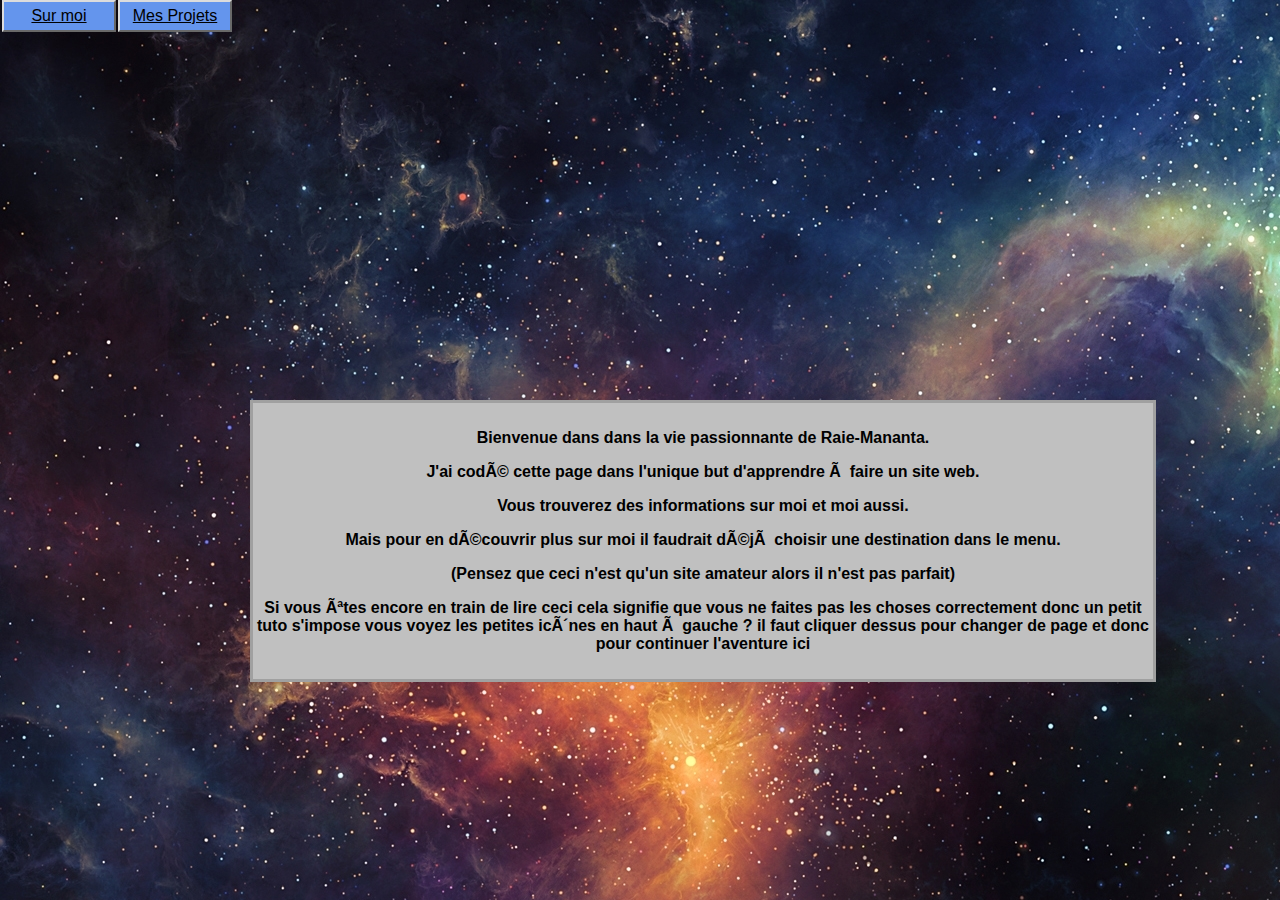
==== index.html @ c077d617 "Adding an icon~" ====
<!DOCTYPE html>
<html lang="fr">
<head>
<meta http-equiv="content-type" content="text/html; charset=iso-8859-1" />
<meta name="description" content="P'tit site">
<meta name="keywords" content="HTML,hypertext,image,list">
<meta name="author" content="Astier Lily">
<link rel="icon" type="image/x-icon" href="orb.png">

<link rel="stylesheet" href="style.css">


<title>La vie passionnante de Raie-Mananta</title>
</head>
<body>

<nav>
    <ul>
        <li><a href="Destination1.html">Sur moi</a></li>
        <li><a href="#">Mes Projets</a></li>
    </ul>
</nav>

<h1>
<div class="center-div" align="center">
<p> </p>
<p>Bienvenue dans dans la vie passionnante de Raie-Mananta.<br/></p>
<p>J'ai codé cette page dans l'unique but d'apprendre à faire un site web.</p>

<p>Vous trouverez des informations sur moi et moi aussi.</p>
<p>Mais pour en découvrir plus sur moi il faudrait déjà choisir une destination dans le menu.</p>
<p> (Pensez que ceci n'est qu'un site amateur alors il n'est pas parfait)
<p> Si vous êtes encore en train de lire ceci cela signifie que vous ne faites pas les choses correctement donc un petit tuto s'impose
vous voyez les petites icônes en haut à gauche ? il faut cliquer dessus pour changer de page et donc pour continuer l'aventure ici</p>
</div>
</h1>
---- style.css ----
﻿body {
color:black;
background-color:white;
background-image:url(20190418004754-dec4ead4.jpg);
}

html, body {
 margin: 0;
 padding: 0;
 }
body {
 background-color: white;
 font-family: Arial, sans-serif;
 font-size: 100%;
 }
h1 {
 font-size: 100%;
 color: black;
 position: absolute;
 margin: auto;
 margin-left:250px;
 top: 0;
 bottom: 0;
 width: 100px;
 height: 100px;
 background-color: #ccc;
 border-radius: 3px;
}

a:link {
 color: black;
 text-decoration: underline;
 }
a:visited {
 color: black;
 }
a:hover {
 color: black;
 text-decoration: none;
}
a:active, a:focus {
 color: black;
}
ul {
 padding:0;
 margin:0;
 list-style-type:none;
 }
li {
 margin-left:2px;
 float:left; /*pour IE*/
 }
ul li a {
 display:block;
 float:left;   
 width:100px;
 background-color:#6495ED;
 color:black;
 text-decoration:none;
 text-align:center;
 padding:5px;
 border:2px solid;
 border-color:#DCDCDC #696969 #696969 #DCDCDC;
 }
ul li a:hover {
 background-color:#D3D3D3;
 border-color:#696969 #DCDCDC #DCDCDC #696969;
 } 
.center-div
{
  margin:auto;
  width: 900px;  
  padding-top:10px; 
  padding-bottom:10px;
  border: 3px solid #A0A0A0; 
  text-align: center;
  background: #C0C0C0;
}
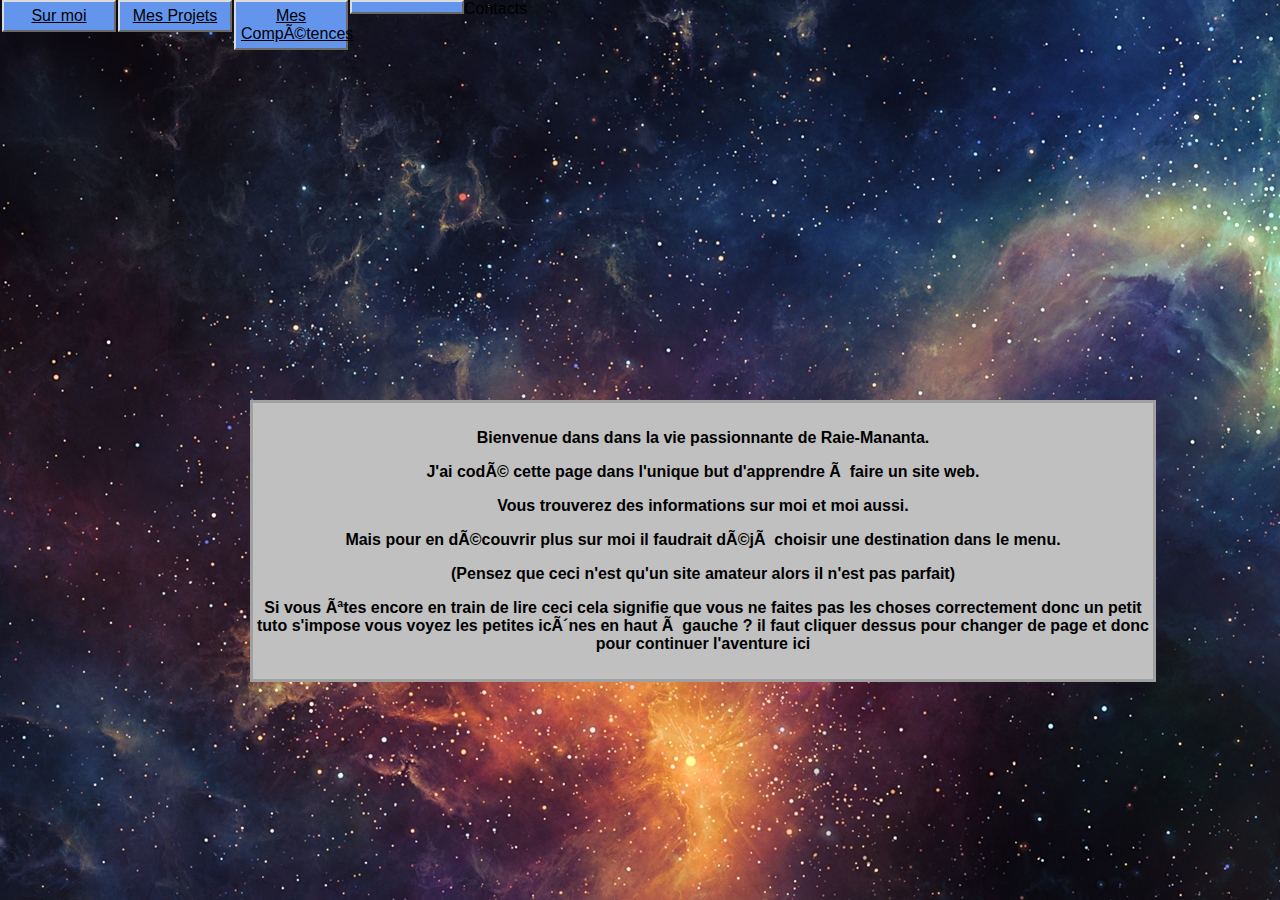
==== commit 8d5dee37: "Ajout de nouvelles pages" ====
--- a/index.html
+++ b/index.html
@@ -5,7 +5,7 @@
 <meta name="description" content="P'tit site">
 <meta name="keywords" content="HTML,hypertext,image,list">
 <meta name="author" content="Astier Lily">
-<link rel="icon" type="image/x-icon" href="orb.png">
+<link rel="icon" type="image/x-icon" href="images/Orb.png">
 
 <link rel="stylesheet" href="style.css">
 
@@ -16,8 +16,10 @@
 
 <nav>
     <ul>
-        <li><a href="Destination1.html">Sur moi</a></li>
-        <li><a href="#">Mes Projets</a></li>
+        <li><a href="about.html">Sur moi</a></li>
+        <li><a href="projets.html">Mes Projets</a></li>
+        <li><a href="skills.html">Mes Compétences</a></li>
+        <li><a href="contacts.html"></a>Contacts</li>
     </ul>
 </nav>
 
--- a/style.css
+++ b/style.css
@@ -1,7 +1,7 @@
 ﻿body {
 color:black;
 background-color:white;
-background-image:url(20190418004754-dec4ead4.jpg);
+background-image:url(images/20190418004754-dec4ead4.jpg);
 }
 
 html, body {
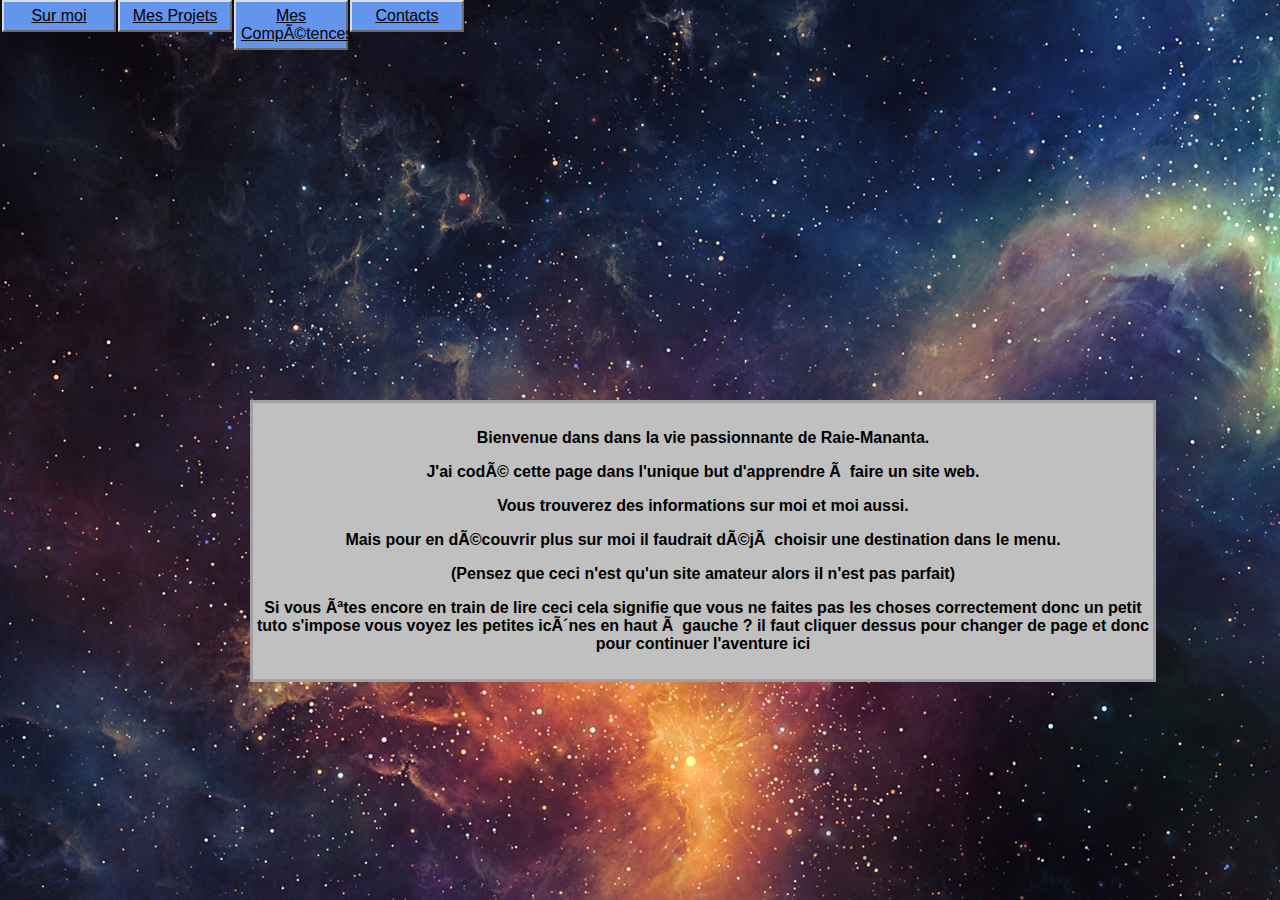
==== commit 9479a329: "a" ====
--- a/index.html
+++ b/index.html
@@ -19,7 +19,7 @@
         <li><a href="about.html">Sur moi</a></li>
         <li><a href="projets.html">Mes Projets</a></li>
         <li><a href="skills.html">Mes Compétences</a></li>
-        <li><a href="contacts.html"></a>Contacts</li>
+        <li><a href="contact.html">Contacts</a></li>
     </ul>
 </nav>
 
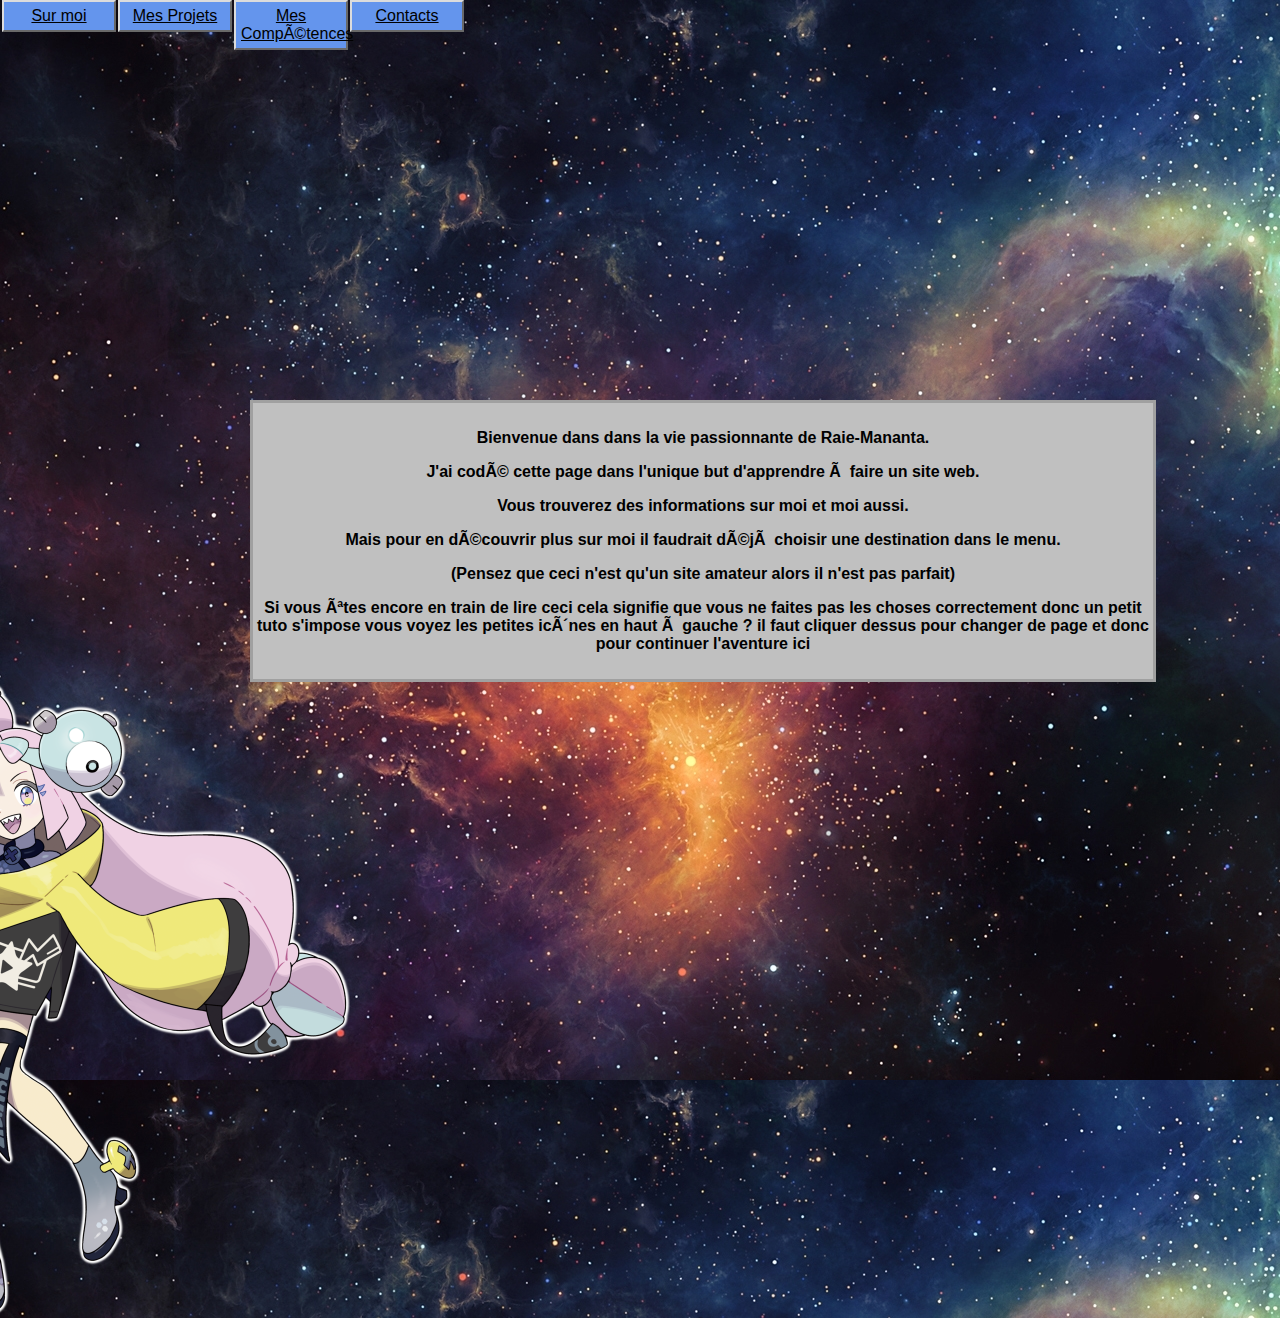
==== commit 60c2c58f: "Correction" ====
--- a/index.html
+++ b/index.html
@@ -35,4 +35,6 @@
 <p> Si vous êtes encore en train de lire ceci cela signifie que vous ne faites pas les choses correctement donc un petit tuto s'impose
 vous voyez les petites icônes en haut à gauche ? il faut cliquer dessus pour changer de page et donc pour continuer l'aventure ici</p>
 </div>
+<img src="images/1200px-Mashynn-EV.png" align="right" width="600px" id="Mashynn">
 </h1>
+
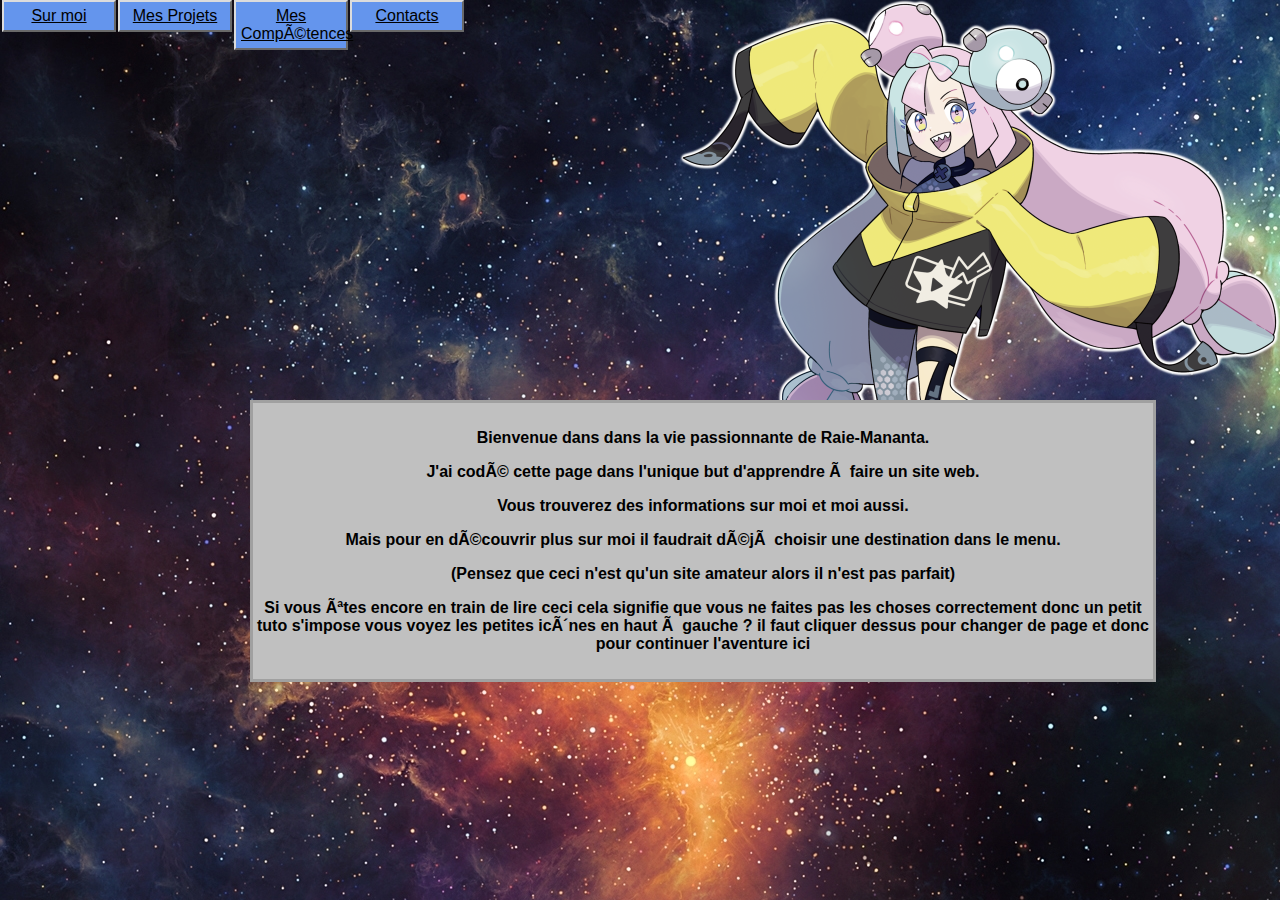
==== commit a43fe084: "s" ====
--- a/index.html
+++ b/index.html
@@ -35,6 +35,5 @@
 <p> Si vous êtes encore en train de lire ceci cela signifie que vous ne faites pas les choses correctement donc un petit tuto s'impose
 vous voyez les petites icônes en haut à gauche ? il faut cliquer dessus pour changer de page et donc pour continuer l'aventure ici</p>
 </div>
-<img src="images/1200px-Mashynn-EV.png" align="right" width="600px" id="Mashynn">
-</h1>
 
+</h1><img src="images/1200px-Mashynn-EV.png" align="right" width="600px" id="Mashynn">
